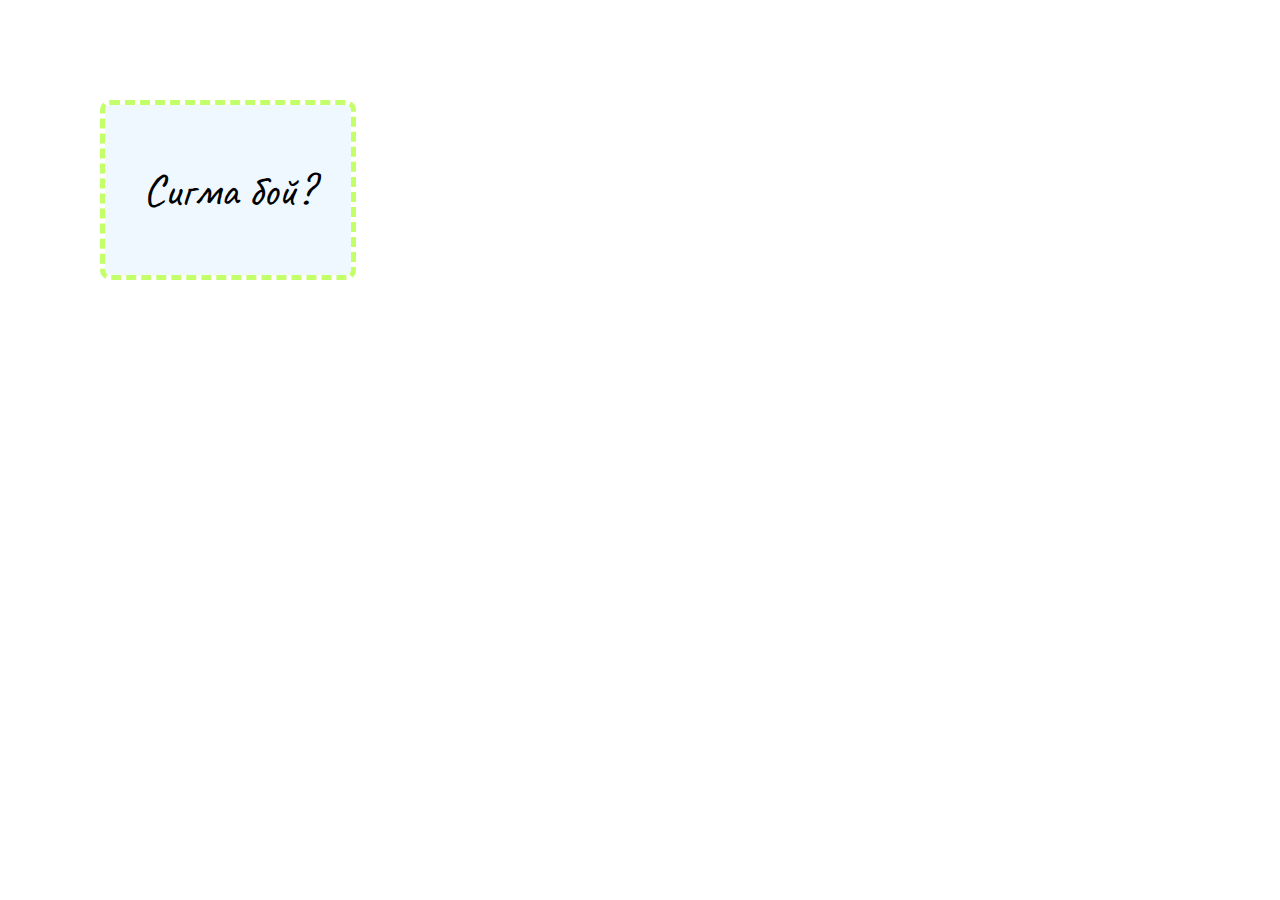
==== front/index.html @ cb239195 "Initial" ====
<!DOCTYPE html>
<html lang="ru">
<head>
    <meta charset="UTF-8">
    <meta name="viewport" content="width=device-width, initial-scale=1.0">
    <title>Document</title>
    <link rel="stylesheet" href="style.css">
</head>
<body>
    <button class="btn" onclick="uppopup();">Сигма бой?</button> <!-- у кнопки по умолчанию текст по центру -->
    <div class="main_pu close">
        <div class="popup-body"> <!-- основной белый прямоугольник пон -->
            <h1 onclick="uppopup();">Х</h1>
        </div>
    </div>
<script src="bound.js"></script>
</body>
</html>
---- front/style.css ----
* {
    margin: 0;
    padding: 0;
}

@font-face {
    font-family: 'cave';
    src: url('Caveat-Regular.ttf'), format('ttf');
}

.btn {
    margin: 100px;
    width: 20vw; /*ширина кнопки 1vw == 1% экрана */
    height: 20vh; /* высота кнопки vh - аналогично */

    border: 5px dashed rgb(195, 255, 105);
    border-radius: 10px;
    background-color: aliceblue;
    background-clip: padding-box;

    font-family: 'cave';
    font-size: 5vh;

    &:hover { /*псевдокласс, hover отвечает за поведение кнопки при наведении*/
        opacity: 0.8; /*прозрачность*/ 
        background-color: rgb(163, 218, 255); 

        border: 5px solid rgb(195, 255, 105);

        transition: all 0.3s; /*плавность перехода, можно как на отдельные элементы так и на все*/
    } 

    &:active { /*псевдокласс, active отвечает за поведение кнопки при нажатии*/
        box-shadow: 0 0 15px rgb(195, 255, 105); /*смещение по Ох Оу, на сколько, какой цвет -- тень при нажатии, если бы было не внутри active - тень всегда была бы */
    }
}

.close{
    display: none;
}

/*для main_pu мы объявили псевдокласс not, что означает, что main_pu заработает, когда элемент не будет иметь класса close*/

.main_pu:not(.close) {
    width: 100vw;
    height: 100vh;
    background-color: rgba(0,0,0, 0.3); /*прозрачный цвет*/
    position: fixed; /*фиксированная позиция => всегда в том же месте на экране*/ 
    top: 0; /*выравнивание по верху несмотря на другие элементы*/
}

.popup-body {
    width: 30vw;
    height: 90vh;
    background-color: aliceblue;
    border-radius: 10px;
    position: relative; /*т.к. релатив, то все элементы внутри будут зависеть и ориентриоваться от него*/
    top: 5vh;
    left: 35vw;
    /*т.к. внутри позиции fixed, то все элементы будут зависеть от него типа*/
    
    h1{
        padding: 0 4px;
        position: absolute;
        left: 90%;
        top: 2%;

        cursor: default; /*не будет курсор меняться на текст*/
        border: 2px dotted rgb(255, 105, 105);

        &:hover{
            border: 2px solid rgb(255, 105, 105);
            background-color: rgb(255, 164, 164);

            transition: all 0.3s;
        }
    }
}
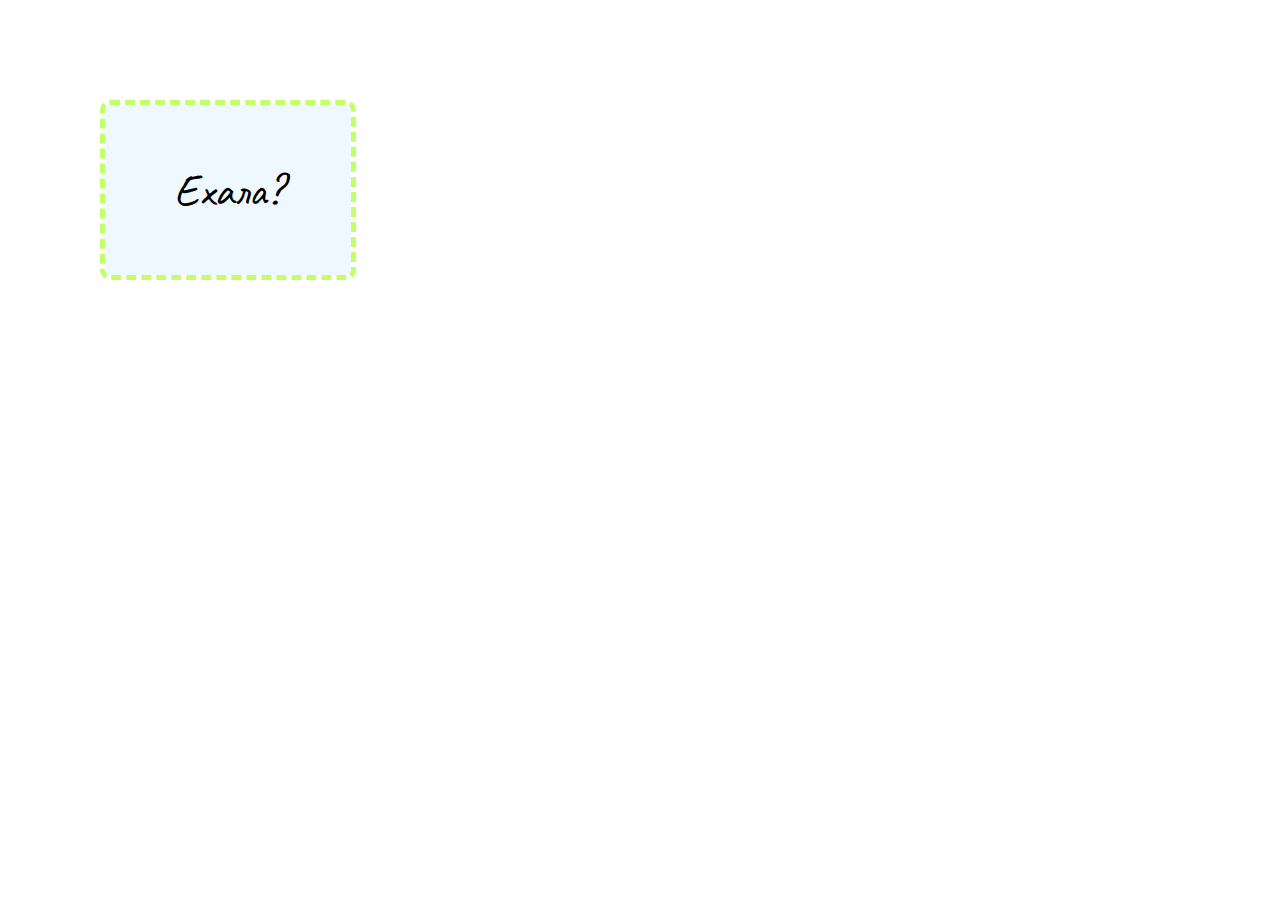
==== commit 02ba604f: "added base db interaction" ====
--- a/front/index.html
+++ b/front/index.html
@@ -7,10 +7,11 @@
     <link rel="stylesheet" href="style.css">
 </head>
 <body>
-    <button class="btn" onclick="uppopup();">Сигма бой?</button> <!-- у кнопки по умолчанию текст по центру -->
+    <button class="btn" onclick="caller();">Ехала?</button> <!-- у кнопки по умолчанию текст по центру -->
     <div class="main_pu close">
         <div class="popup-body"> <!-- основной белый прямоугольник пон -->
             <h1 onclick="uppopup();">Х</h1>
+            <p id="popup-content"></p>
         </div>
     </div>
 <script src="bound.js"></script>
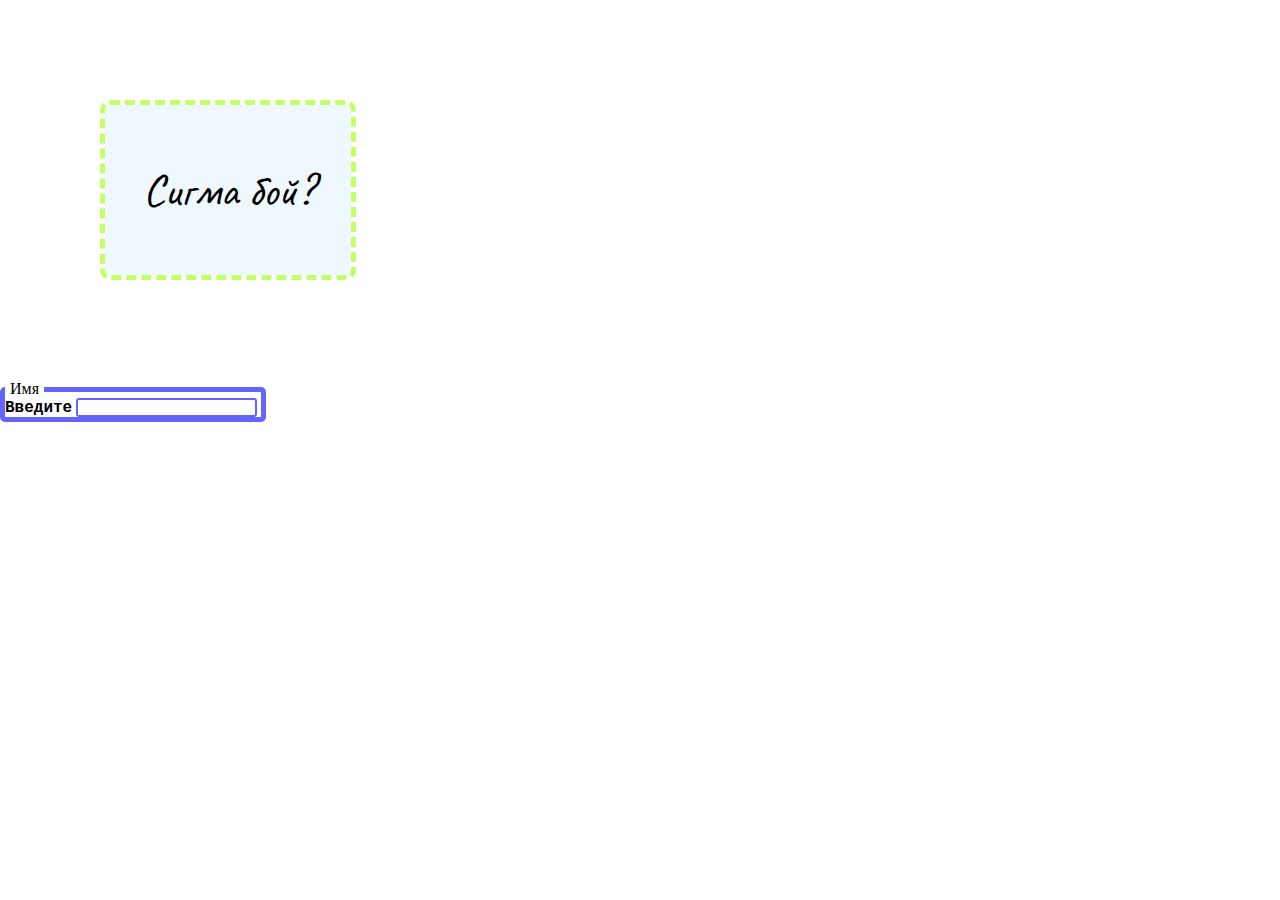
==== commit f66d2c4a: "Add Lev" ====
--- a/front/index.html
+++ b/front/index.html
@@ -3,17 +3,24 @@
 <head>
     <meta charset="UTF-8">
     <meta name="viewport" content="width=device-width, initial-scale=1.0">
-    <title>Document</title>
+    <title>With Andrew</title>
     <link rel="stylesheet" href="style.css">
 </head>
 <body>
-    <button class="btn" onclick="caller();">Ехала?</button> <!-- у кнопки по умолчанию текст по центру -->
+    <button class="btn" onclick="uppopup();">Сигма бой?</button> <!-- у кнопки по умолчанию текст по центру -->
     <div class="main_pu close">
         <div class="popup-body"> <!-- основной белый прямоугольник пон -->
             <h1 onclick="uppopup();">Х</h1>
-            <p id="popup-content"></p>
         </div>
     </div>
-<script src="bound.js"></script>
+
+    <form id="main_form" action="#" method="post">
+        <fieldset>
+            <legend>Имя</legend>
+            <label for="News">Введите</label>
+            <input id="News" type="text">
+        </fieldset>
+    </form>
+    <script src="bound.js"></script>
 </body>
 </html>--- a/front/style.css
+++ b/front/style.css
@@ -76,3 +76,29 @@
         }
     }
 }
+
+fieldset {
+    width: 20vw; 
+    border: 5px solid rgb(100, 100, 255); 
+    border-radius: 5px;
+
+    legend {
+        font-family: 'News'; 
+        padding: 0 5px;
+    }
+
+    label {
+        font-family: 'Courier New', Courier, monospace; 
+        font-weight: 700;
+    }
+
+    input {
+        border: 2px solid rgb(100, 100, 255); 
+        border-radius: 3px;
+
+        &:focus {
+            outline: 2px solid rgb(100, 100, 255);
+            transition: all 0.05s;
+        }
+    }
+}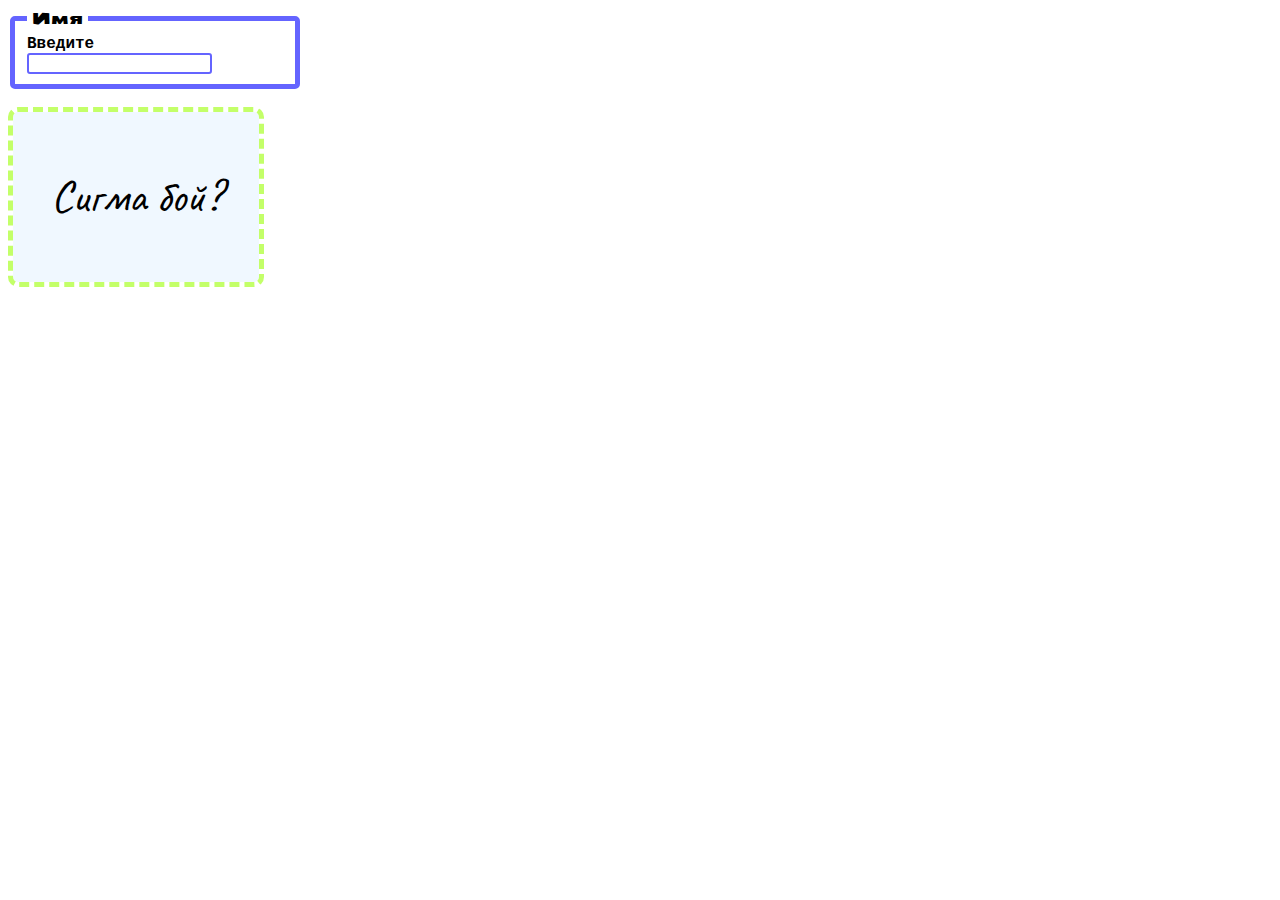
==== commit 4ed4fc3e: "GOTOVOOOOOOO" ====
--- a/front/index.html
+++ b/front/index.html
@@ -7,13 +7,6 @@
     <link rel="stylesheet" href="style.css">
 </head>
 <body>
-    <button class="btn" onclick="uppopup();">Сигма бой?</button> <!-- у кнопки по умолчанию текст по центру -->
-    <div class="main_pu close">
-        <div class="popup-body"> <!-- основной белый прямоугольник пон -->
-            <h1 onclick="uppopup();">Х</h1>
-        </div>
-    </div>
-
     <form id="main_form" action="#" method="post">
         <fieldset>
             <legend>Имя</legend>
@@ -21,6 +14,13 @@
             <input id="News" type="text">
         </fieldset>
     </form>
+    <button class="btn" id="send_btn" onclick="caller();">Сигма бой?</button> <!-- у кнопки по умолчанию текст по центру -->
+    <div class="main_pu close">
+        <div class="popup-body"> <!-- основной белый прямоугольник пон -->
+            <h1 onclick="uppopup();">Х</h1>
+            <p id="popup-content"></p>
+        </div>
+    </div>
     <script src="bound.js"></script>
 </body>
 </html>--- a/front/style.css
+++ b/front/style.css
@@ -1,15 +1,19 @@
-* {
-    margin: 0;
-    padding: 0;
-}
-
 @font-face {
     font-family: 'cave';
     src: url('Caveat-Regular.ttf'), format('ttf');
 }
 
+@font-face {
+    font-family: 'News';
+    src: url(News-text.ttf), format('ttf');
+}
+
+:root {
+    --main-font: 'cave';
+}
+
 .btn {
-    margin: 100px;
+    margin-top: 2vh;
     width: 20vw; /*ширина кнопки 1vw == 1% экрана */
     height: 20vh; /* высота кнопки vh - аналогично */
 
@@ -18,8 +22,8 @@
     background-color: aliceblue;
     background-clip: padding-box;
 
-    font-family: 'cave';
-    font-size: 5vh;
+    font-family: var(--main-font);
+    font-size: 5vh; 
 
     &:hover { /*псевдокласс, hover отвечает за поведение кнопки при наведении*/
         opacity: 0.8; /*прозрачность*/ 
@@ -55,15 +59,16 @@
     background-color: aliceblue;
     border-radius: 10px;
     position: relative; /*т.к. релатив, то все элементы внутри будут зависеть и ориентриоваться от него*/
-    top: 5vh;
+    top: 1vh;
     left: 35vw;
     /*т.к. внутри позиции fixed, то все элементы будут зависеть от него типа*/
+    text-align: center;
     
     h1{
         padding: 0 4px;
         position: absolute;
         left: 90%;
-        top: 2%;
+        top: 0%;
 
         cursor: default; /*не будет курсор меняться на текст*/
         border: 2px dotted rgb(255, 105, 105);
@@ -101,4 +106,11 @@
             transition: all 0.05s;
         }
     }
+}
+
+#popup-content{
+    position: absolute;
+    font-family: var(--main-font);
+    font-size: 5vh;
+    margin: 0;
 }